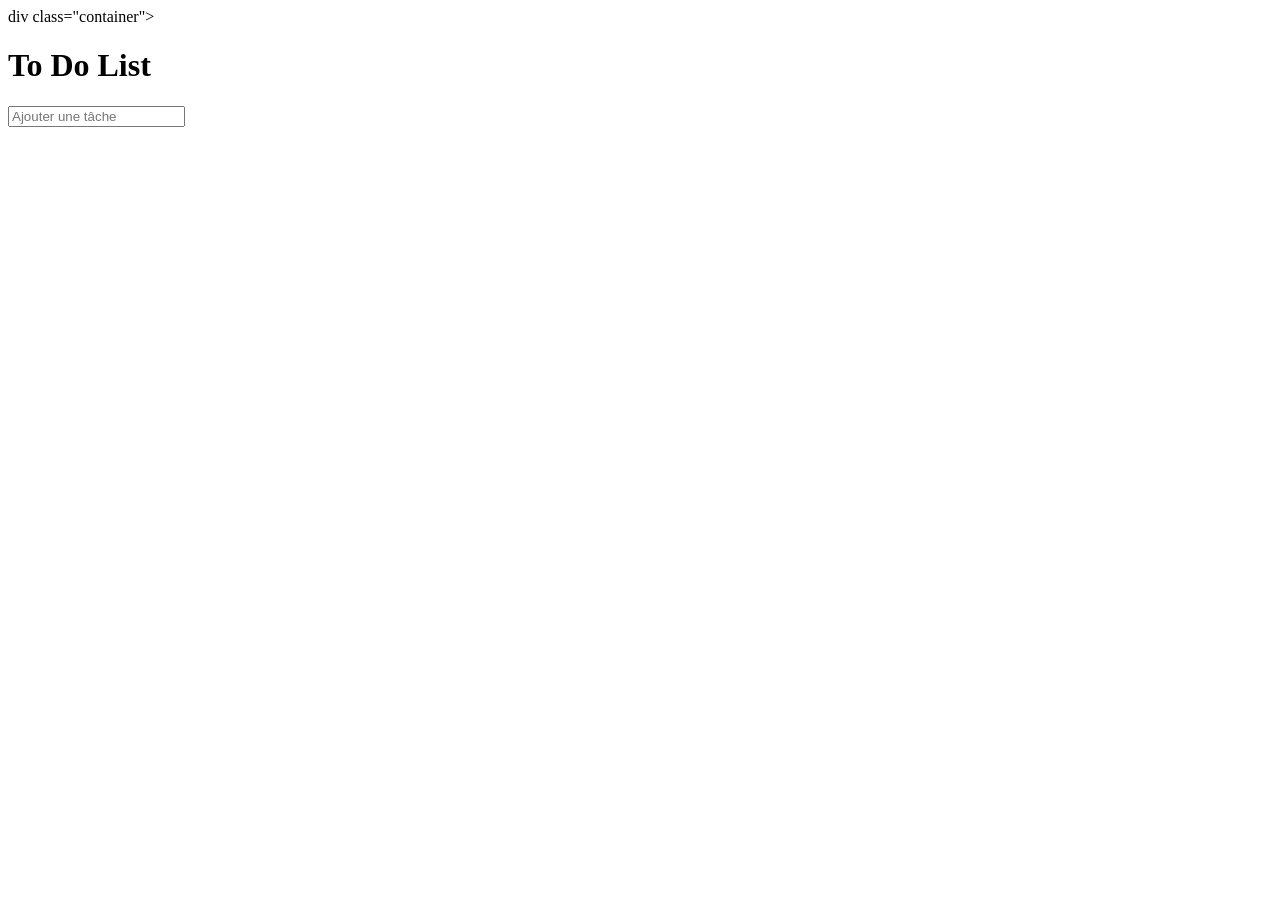
==== todolist.html @ 99a44ee8 "Add files via upload" ====
<!DOCTYPE html>
<html lang="en">

<head>
    <meta charset="UTF-8">
    <meta name="viewport" content="width=device-width, initial-scale=1.0">
    <title>to do list</title>
</head>
div class="container">
<h1>To Do List</h1>
<input type="text" class="task input" placeholder="Ajouter une tâche">

<body>

</body>

</html>
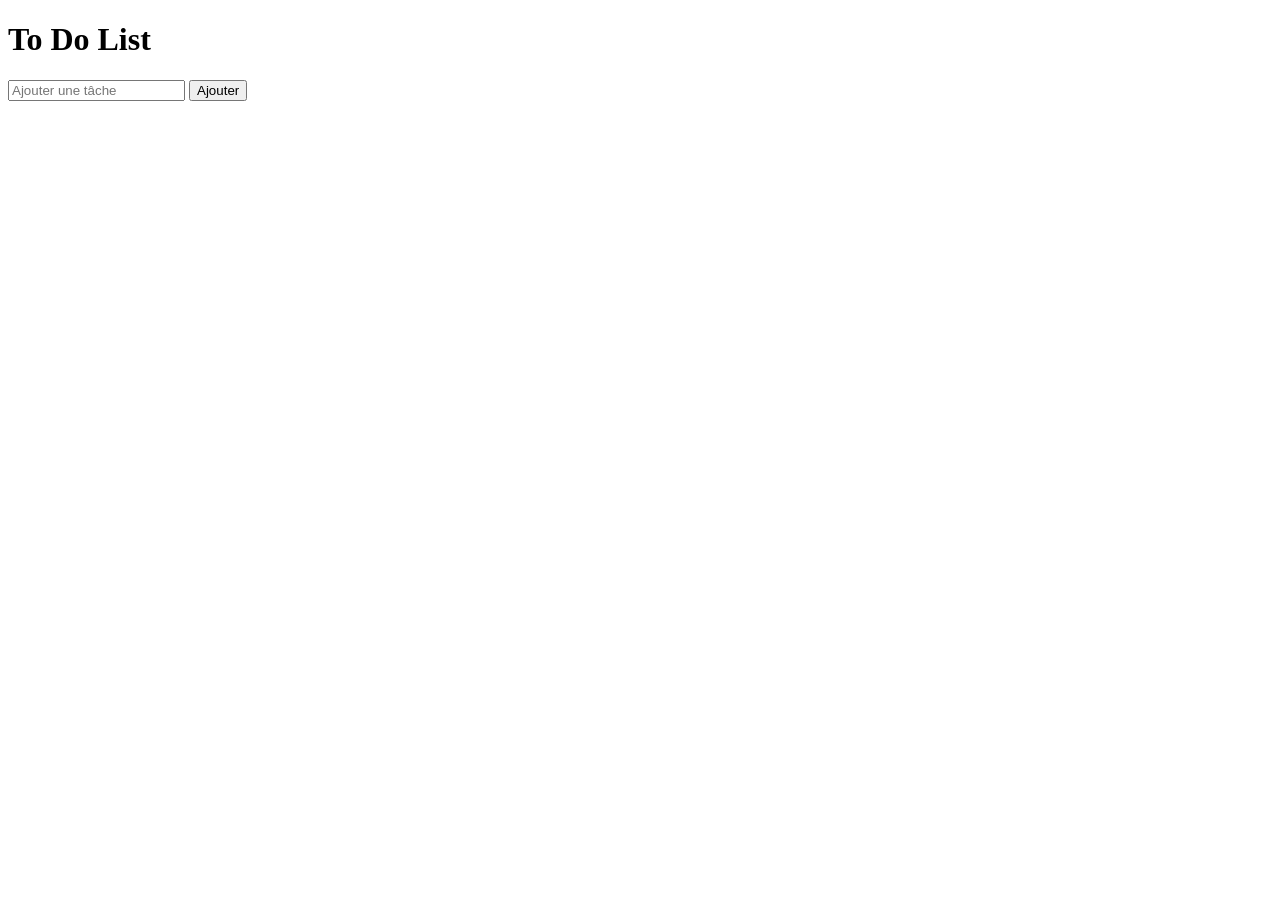
==== commit 66abb789: "update" ====
--- a/todolist.html
+++ b/todolist.html
@@ -1,17 +1,25 @@
-<!DOCTYPE html>
-<html lang="en">
-
-<head>
-    <meta charset="UTF-8">
-    <meta name="viewport" content="width=device-width, initial-scale=1.0">
-    <title>to do list</title>
-</head>
-div class="container">
-<h1>To Do List</h1>
-<input type="text" class="task input" placeholder="Ajouter une tâche">
-
-<body>
-
-</body>
-
+<!DOCTYPE html>
+<html lang="fr">
+
+<head>
+    <meta charset="UTF-8">
+    <meta name="viewport" content="width=device-width, initial-scale=1.0">
+    <title>To Do List</title>
+    <link rel="stylesheet" href="todolist.css">
+</head>
+
+<body>
+
+    <div class="container">
+        <h1>To Do List</h1>
+        <input type="text" class="task-input" placeholder="Ajouter une tâche">
+        <button id="addBtn">Ajouter</button>
+        <ul id="taskList">
+
+        </ul>
+
+    </div>
+
+</body>
+
 </html>
